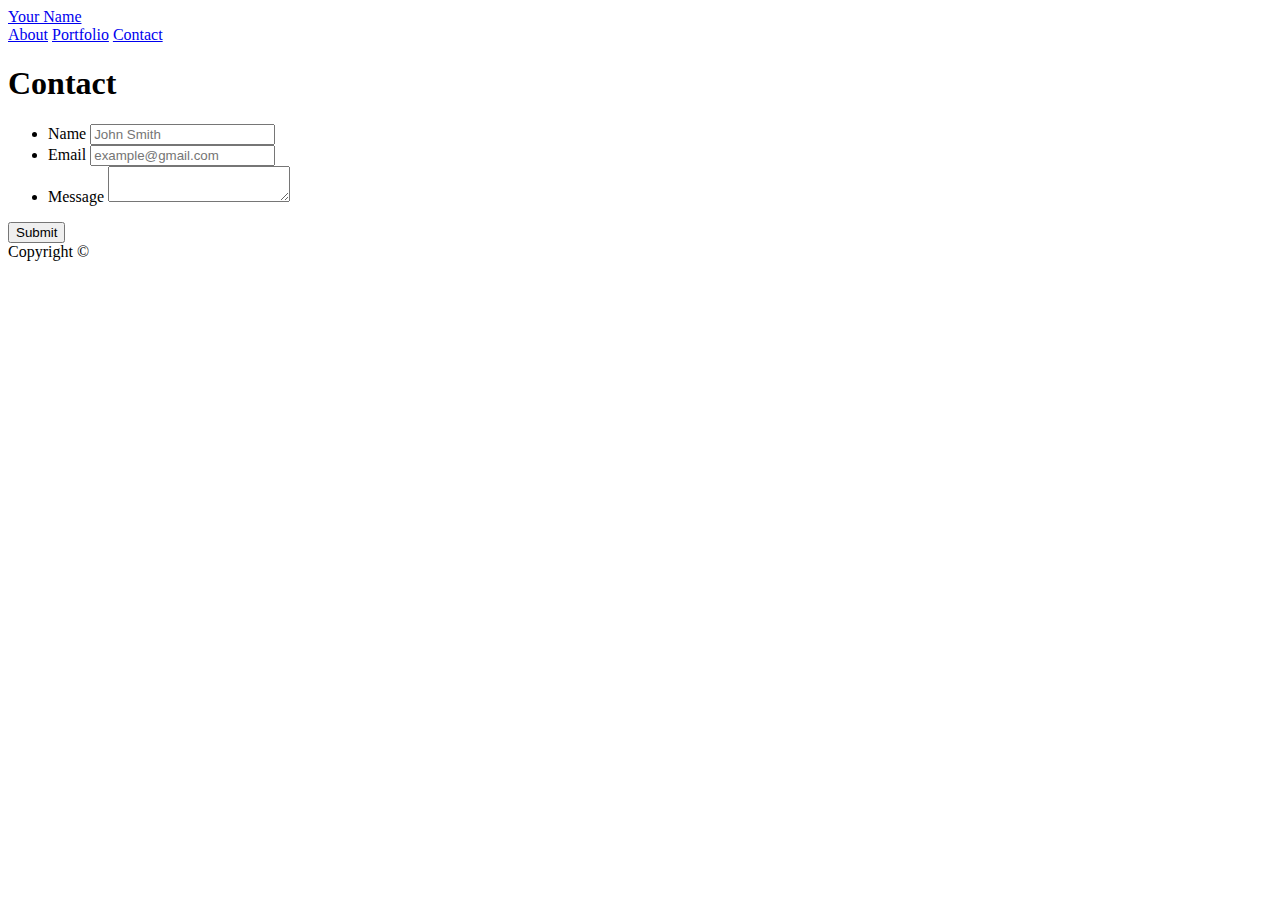
==== contact.html @ 578c2849 "added the base HTML for the bootstrapped portfolio" ====
<!doctype html>
<html lang="en-us">

<head>
  <meta charset="UTF-8">
  <title>Contact | Your Name</title>
  <link rel="stylesheet" type="text/css" href="assets/css/style.css">
</head>

<body>

  <header id="masthead">
    <div class="container">
      <a href="index.html" id="logo">Your Name</a>
      <nav>
        <a href="index.html">About</a>
        <a href="portfolio.html">Portfolio</a>
        <a href="contact.html">Contact</a>
      </nav>
    </div>
  </header>

  <div id="main-container" class="container">
    <section class="main-section">
      <h1>Contact</h1>

      <form id="contact-form">
        <ul>
          <li>
            <label for="name">Name</label>
            <input type="text" id="name" name="name" placeholder="John Smith" required="required">
          </li>
          <li>
            <label for="email">Email</label>
            <input type="email" id="email" name="email" placeholder="example@gmail.com" required="required">
          </li>
          <li>
            <label for="message">Message</label>
            <textarea id="message" name="message" required="required"></textarea>
          </li>
        </ul>
        <input type="submit">
      </form>

    </section>

  </div>

  <footer>
    <div class="container">
      Copyright &copy; 
    </div>
  </footer>
</body>

</html>
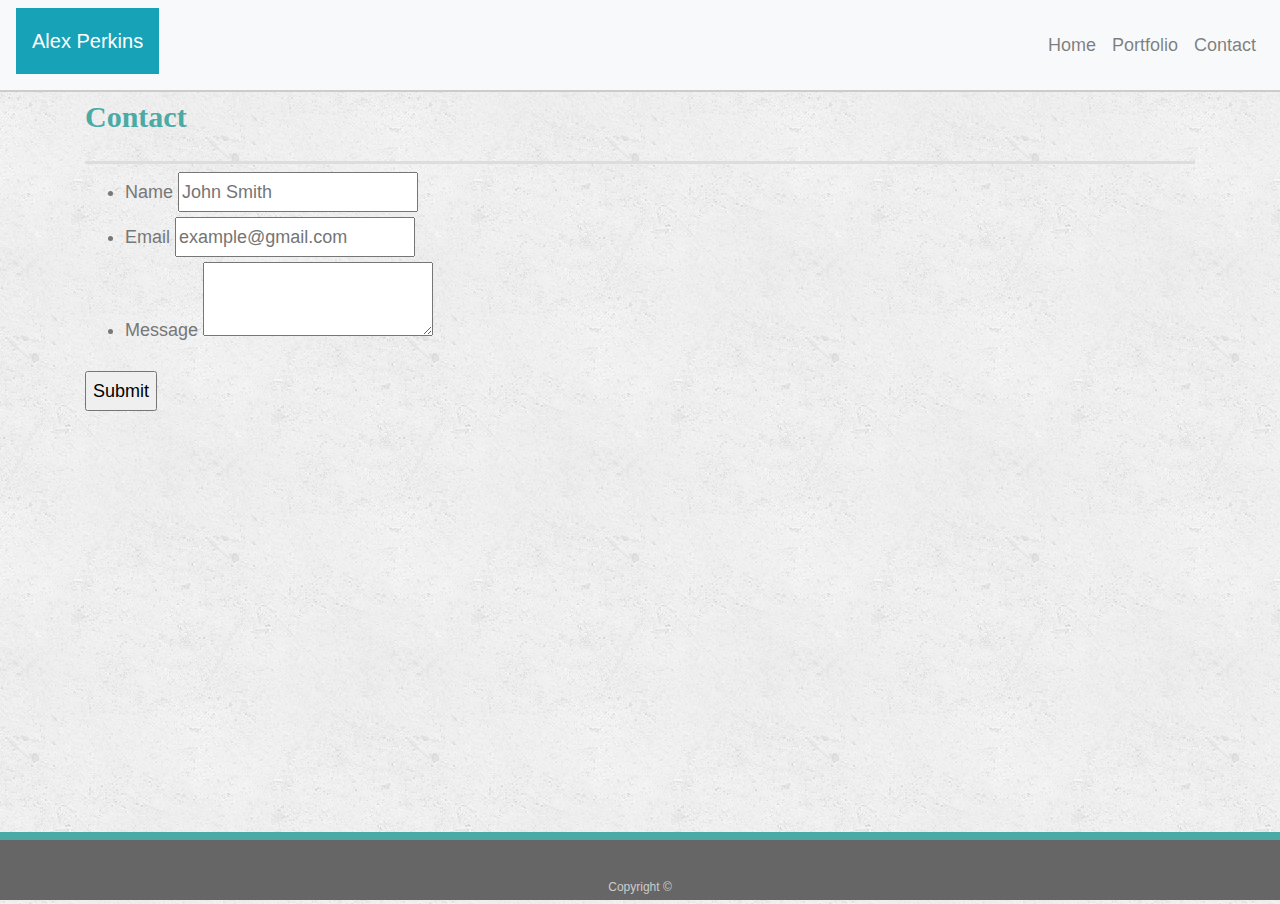
==== commit 75a07a5e: "Have added bootstrap grid layout to the index.html page and the portfolio.html page" ====
--- a/contact.html
+++ b/contact.html
@@ -3,22 +3,50 @@
 
 <head>
   <meta charset="UTF-8">
-  <title>Contact | Your Name</title>
-  <link rel="stylesheet" type="text/css" href="assets/css/style.css">
+  <title>Contact | Alex Perkins</title>
+  <link rel="stylesheet" href="https://stackpath.bootstrapcdn.com/bootstrap/4.3.1/css/bootstrap.min.css" integrity="sha384-ggOyR0iXCbMQv3Xipma34MD+dH/1fQ784/j6cY/iJTQUOhcWr7x9JvoRxT2MZw1T" crossorigin="anonymous">
+  <link rel="stylesheet" type="text/css" href="./assets/css/style.css">
 </head>
 
 <body>
 
-  <header id="masthead">
+  <!-- Former Header -->
+
+  <!-- <header id="masthead">
     <div class="container">
-      <a href="index.html" id="logo">Your Name</a>
+      <a href="index.html" id="logo">Alex Perkins</a>
       <nav>
         <a href="index.html">About</a>
         <a href="portfolio.html">Portfolio</a>
         <a href="contact.html">Contact</a>
       </nav>
     </div>
-  </header>
+  </header> -->
+
+  <!-- Bootstrap Header -->
+
+  <nav id="navbar" class="navbar navbar-expand-lg navbar-light bg-light">
+      <a id="navbar-logo-button" class="navbar-brand p-3 mb-2 bg-info text-white" href="./index.html">Alex Perkins</a>
+      <button class="navbar-toggler" type="button" data-toggle="collapse" data-target="#navbarSupportedContent"
+        aria-controls="navbarSupportedContent" aria-expanded="false" aria-label="Toggle navigation">
+        <span class="navbar-toggler-icon"></span>
+      </button>
+  
+      <div class="collapse navbar-collapse" id="navbarSupportedContent">
+        <ul class="navbar-nav ml-auto">
+          <li class="nav-item">
+            <a class="nav-link" href="./index.html">Home</a>
+          </li>
+          <li class="nav-item">
+            <a class="nav-link" href="./portfolio.html">Portfolio</a>
+          </li>
+          <li class="nav-item">
+            <a class="nav-link" href="./contact.html">Contact</a>
+          </li>
+        </ul>
+  
+      </div>
+    </nav>
 
   <div id="main-container" class="container">
     <section class="main-section">
--- a/assets/css/style.css
+++ b/assets/css/style.css
@@ -0,0 +1,223 @@
+body {
+  font-family: Arial, "Helvetica Neue", Helvetica, sans-serif;
+  font-size: 18px;
+  line-height: 34px;
+  color: #777777;
+  background: url("../images/concrete_seamless.png");
+}
+
+/* * {
+  box-sizing: border-box;
+} */
+
+/* general */
+
+/* .container {
+  width: 100%;
+  max-width: 960px;
+  margin: 0 auto;
+  clear: both;
+} */
+
+/* h1,
+h2,
+h3,
+p {
+  margin-bottom: 20px;
+} */
+
+/* p:last-child {
+  margin-bottom: 0;
+} */
+
+h1,
+h2,
+h3 {
+  font-family: Georgia, Times, "Times New Roman", serif;
+  font-weight: 700;
+  color: #4aaaa5;
+}
+
+h1 {
+  padding-bottom: 20px;
+  font-size: 30px;
+  line-height: 49px;
+  border-bottom: 3px solid #dddddd;
+}
+
+h2,
+h3 {
+  font-size: 22px;
+}
+
+/* header */
+
+/* #masthead {
+  position: fixed;
+  z-index: 99;
+  width: 100%;
+  margin: 0 0 30px;
+  overflow: auto;
+  color: #ffffff;
+  background: #ffffff;
+  border-bottom: 2px solid #cccccc;
+} */
+
+#navbar {
+  /* z-index: 99; */
+  color: #ffffff;
+  background: #ffffff;
+  border-bottom: 2px solid #cccccc;
+}
+
+/* #logo {
+  float: left;
+  width: 250px;
+  height: 90px;
+  font-family: Georgia, Times, "Times New Roman", serif;
+  font-size: 30px;
+  font-weight: 700;
+  line-height: 90px;
+  color: #ffffff;
+  text-align: center;
+  text-decoration: none;
+  background: #4aaaa5;
+} */
+
+/* nav {
+  float: right;
+  margin-top: 25px;
+} */
+
+/* nav a {
+  display: inline-block;
+  padding-left: 15px;
+  margin-left: 15px;
+  line-height: 18px;
+  color: #999;
+  text-decoration: none;
+  border-left: 1px solid #efefef;
+} */
+
+/* nav a:first-child {
+  border-left: 0 none;
+} */
+
+/* footer */
+
+footer {
+  padding: 30px 0;
+  clear: both;
+  font-size: 12px;
+  color: #ffffff;
+  color: #cccccc;
+  text-align: center;
+  background: #666666;
+  border-top: 8px solid #4aaaa5;
+  height: 50px;
+  position: absolute;
+  width: 100%;
+  margin: 0 auto;
+  bottom: 0;
+}
+
+/* h3, h2 {
+  padding-bottom: 20px;
+  margin-bottom: 15px;
+  line-height: 22px;
+  border-bottom: 2px solid #eeeeee;
+} */
+
+/* main */
+
+/* #main-container {
+  padding-top: 130px;
+  min-height: calc(100vh - 70px);
+} */
+
+/* section {
+  background: #ffffff;
+  border: 1px solid #dddddd;
+} */
+
+/* portfolio page */
+
+.work {
+  position: relative;
+  float: left;
+  width: 274px;
+  margin: 20px 0 25px;
+  overflow: auto;
+}
+
+/* .work:nth-child(even) {
+  margin-right: 40px;
+} */
+
+/* .work img {
+  width: 100%;
+  border: 0 none;
+  opacity: 0.8;
+} */
+
+.work h3 {
+  position: absolute;
+  bottom: 20px;
+  width: 100%;
+  padding: 15px;
+  margin-bottom: 0;
+  font-weight: 300;
+  line-height: 30px;
+  color: #ffffff;
+  text-align: center;
+  background: #4aaaa5;
+  border-bottom: 0;
+}
+
+.auth-image {
+  float: left;
+  width: 200px;
+  height: auto;
+  margin-top: 10px;
+  margin-right: 25px;
+}
+
+/* contact page */
+
+/* #contact-form ul {
+  margin-bottom: 20px;
+} */
+
+/* #contact-form li {
+  margin-bottom: 10px;
+} */
+
+/* label,
+input[type=text],
+input[type=email],
+textarea {
+  display: block;
+  width: 100%;
+} */
+
+/* input[type=text],
+input[type=email],
+textarea {
+  height: 35px;
+  padding: 0 10px;
+  font-size: 14px;
+  border: 1px solid #dddddd;
+} */
+
+/* textarea {
+  height: 200px;
+} */
+
+/* input[type=submit] {
+  padding: 10px 30px;
+  font-size: 18px;
+  color: #ffffff;
+  cursor: pointer;
+  background: #4aaaa5;
+  border: 0 none;
+} */
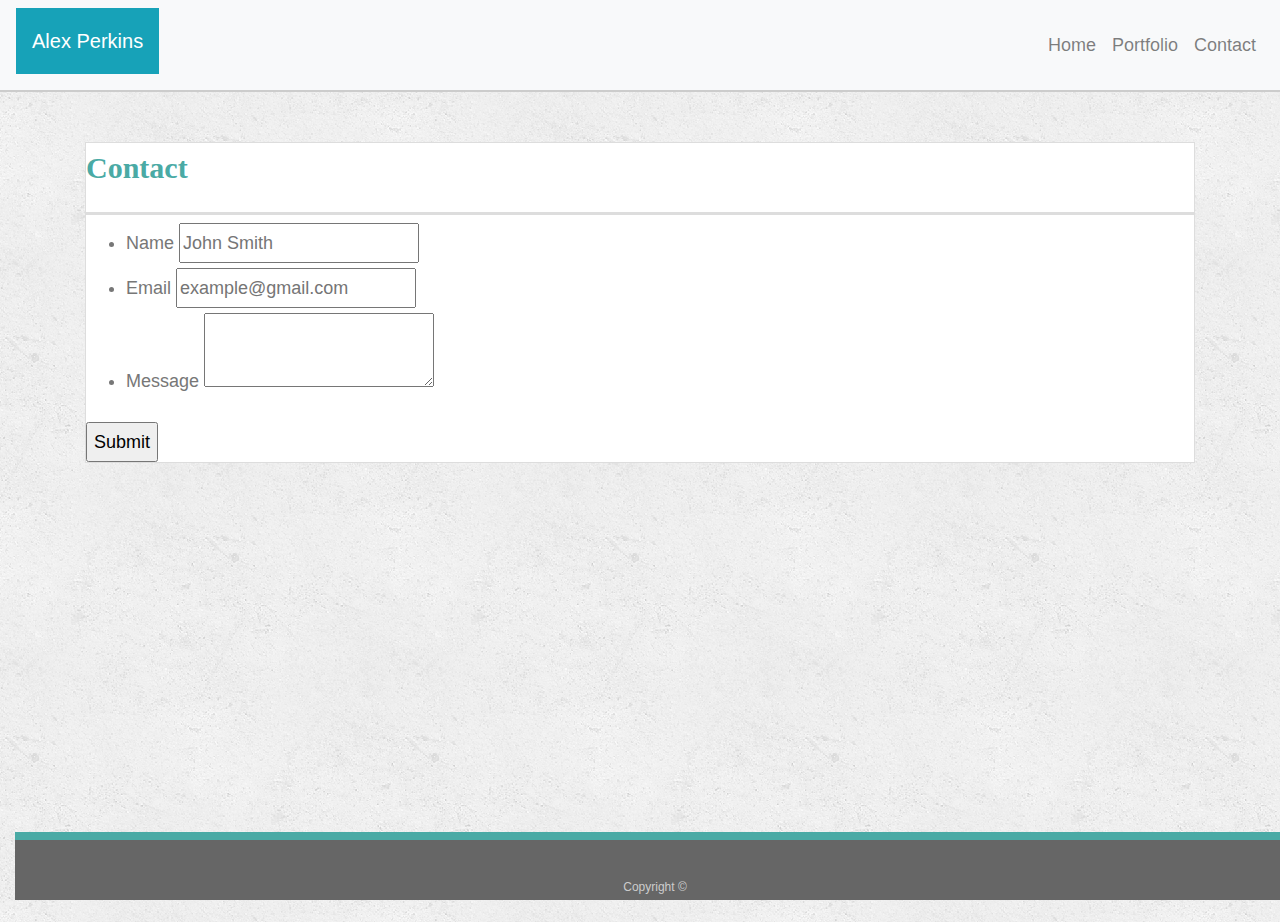
==== commit bff9196d: "finally added bootstrap values to the contact.html page. Made small bootstrap edits to the other pag" ====
--- a/contact.html
+++ b/contact.html
@@ -4,7 +4,8 @@
 <head>
   <meta charset="UTF-8">
   <title>Contact | Alex Perkins</title>
-  <link rel="stylesheet" href="https://stackpath.bootstrapcdn.com/bootstrap/4.3.1/css/bootstrap.min.css" integrity="sha384-ggOyR0iXCbMQv3Xipma34MD+dH/1fQ784/j6cY/iJTQUOhcWr7x9JvoRxT2MZw1T" crossorigin="anonymous">
+  <link rel="stylesheet" href="https://stackpath.bootstrapcdn.com/bootstrap/4.3.1/css/bootstrap.min.css"
+    integrity="sha384-ggOyR0iXCbMQv3Xipma34MD+dH/1fQ784/j6cY/iJTQUOhcWr7x9JvoRxT2MZw1T" crossorigin="anonymous">
   <link rel="stylesheet" type="text/css" href="./assets/css/style.css">
 </head>
 
@@ -26,59 +27,93 @@
   <!-- Bootstrap Header -->
 
   <nav id="navbar" class="navbar navbar-expand-lg navbar-light bg-light">
-      <a id="navbar-logo-button" class="navbar-brand p-3 mb-2 bg-info text-white" href="./index.html">Alex Perkins</a>
-      <button class="navbar-toggler" type="button" data-toggle="collapse" data-target="#navbarSupportedContent"
-        aria-controls="navbarSupportedContent" aria-expanded="false" aria-label="Toggle navigation">
-        <span class="navbar-toggler-icon"></span>
-      </button>
-  
-      <div class="collapse navbar-collapse" id="navbarSupportedContent">
-        <ul class="navbar-nav ml-auto">
-          <li class="nav-item">
-            <a class="nav-link" href="./index.html">Home</a>
-          </li>
-          <li class="nav-item">
-            <a class="nav-link" href="./portfolio.html">Portfolio</a>
-          </li>
-          <li class="nav-item">
-            <a class="nav-link" href="./contact.html">Contact</a>
-          </li>
-        </ul>
-  
-      </div>
-    </nav>
+    <a id="navbar-logo-button" class="navbar-brand p-3 mb-2 bg-info text-white" href="./index.html">Alex Perkins</a>
+    <button class="navbar-toggler" type="button" data-toggle="collapse" data-target="#navbarSupportedContent"
+      aria-controls="navbarSupportedContent" aria-expanded="false" aria-label="Toggle navigation">
+      <span class="navbar-toggler-icon"></span>
+    </button>
+
+    <div class="collapse navbar-collapse" id="navbarSupportedContent">
+      <ul class="navbar-nav ml-auto">
+        <li class="nav-item">
+          <a class="nav-link" href="./index.html">Home</a>
+        </li>
+        <li class="nav-item">
+          <a class="nav-link" href="./portfolio.html">Portfolio</a>
+        </li>
+        <li class="nav-item">
+          <a class="nav-link" href="./contact.html">Contact</a>
+        </li>
+      </ul>
+
+    </div>
+  </nav>
 
   <div id="main-container" class="container">
     <section class="main-section">
-      <h1>Contact</h1>
+      <div class="row">
+        <div class="col">
+          <h1>Contact</h1>
+        </div>
+      </div>
 
-      <form id="contact-form">
-        <ul>
-          <li>
-            <label for="name">Name</label>
-            <input type="text" id="name" name="name" placeholder="John Smith" required="required">
-          </li>
-          <li>
-            <label for="email">Email</label>
-            <input type="email" id="email" name="email" placeholder="example@gmail.com" required="required">
-          </li>
-          <li>
-            <label for="message">Message</label>
-            <textarea id="message" name="message" required="required"></textarea>
-          </li>
-        </ul>
-        <input type="submit">
-      </form>
+      <!-- <div class="row">
+        <div class="col"> -->
+
+
+          <form id="contact-form">
+            <ul>
+
+              <div class="row">
+                <div class="col">
+                  <li>
+                    <label for="name">Name</label>
+                    <input type="text" id="name" name="name" placeholder="John Smith" required="required">
+                  </li>
+                </div>
+              </div>
+
+              <div class="row">
+                <div class="col">
+                  <li>
+                    <label for="email">Email</label>
+                    <input type="email" id="email" name="email" placeholder="example@gmail.com" required="required">
+                  </li>
+                </div>
+              </div>
+
+              <div class="row">
+                <div class="col">
+                  <li>
+                    <label for="message">Message</label>
+                    <textarea id="message" name="message" required="required"></textarea>
+                  </li>
+                </div>
+              </div>
+              
+            </ul>
+            <input type="submit">
+          </form>
+
+
+        <!-- </div>
+      </div> -->
 
     </section>
 
   </div>
 
-  <footer>
-    <div class="container">
-      Copyright &copy; 
+
+
+  <div class="fixed-bottom">
+    <div class="col">
+      <footer>
+        <div>
+          Copyright &copy;
+        </div>
+      </footer>
     </div>
-  </footer>
+  </div>
 </body>
 
-</html>
+</html>--- a/assets/css/style.css
+++ b/assets/css/style.css
@@ -4,6 +4,7 @@
   line-height: 34px;
   color: #777777;
   background: url("../images/concrete_seamless.png");
+  height: 100%;
 }
 
 /* * {
@@ -118,28 +119,41 @@
   position: absolute;
   width: 100%;
   margin: 0 auto;
+  margin-top: 30px;
   bottom: 0;
 }
 
-/* h3, h2 {
+h3, h2 {
   padding-bottom: 20px;
   margin-bottom: 15px;
   line-height: 22px;
   border-bottom: 2px solid #eeeeee;
-} */
+}
 
 /* main */
 
-/* #main-container {
-  padding-top: 130px;
+#main-container {
+  padding-top: 50px;
   min-height: calc(100vh - 70px);
-} */
-
-/* section {
+}
+
+section {
   background: #ffffff;
   border: 1px solid #dddddd;
-} */
-
+  width: 100%;
+  height: 100%;
+  margin: auto 0;
+}
+
+#title-section {
+  width: 100%;
+  margin-left: 20px;
+  
+}
+
+#section-text {
+  margin-bottom: 80px;
+}
 /* portfolio page */
 
 .work {
@@ -154,11 +168,11 @@
   margin-right: 40px;
 } */
 
-/* .work img {
+.work img {
   width: 100%;
   border: 0 none;
   opacity: 0.8;
-} */
+}
 
 .work h3 {
   position: absolute;
